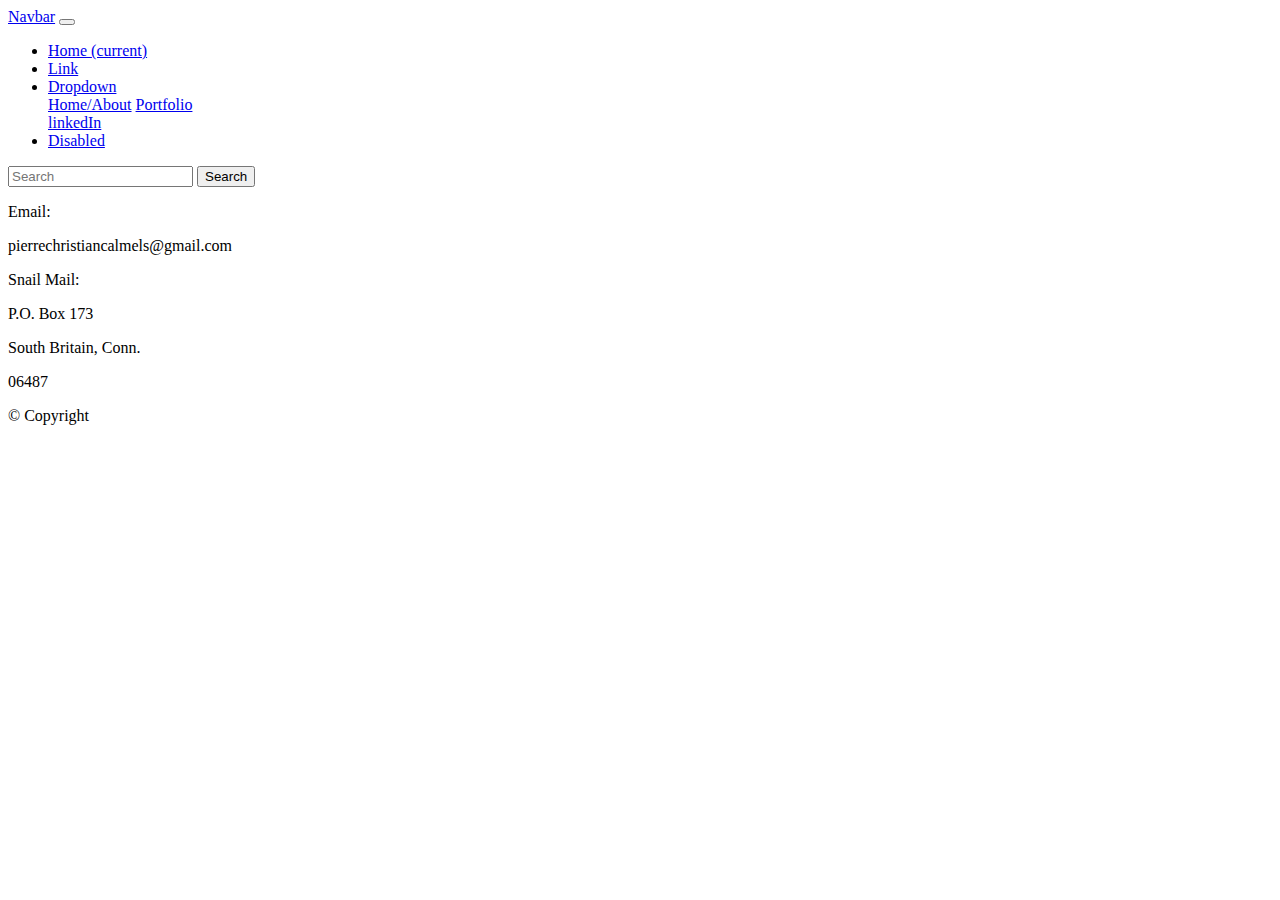
==== contact.html @ e8e4c9d7 "Master (first push)" ====
<!DOCTYPE html>
<html lang="en-us">
  <head>
    <meta charset="UTF-8" />
    <meta name="viewport" content="width=device-width, initial-scale=1.0" />
    <meta http-equiv="X-UA-Compatible" content="ie=edge" />

    <title>Bootstrap Basic Portfolio</title>

    <!-- Boostrap Stylesheet -->
    <link rel="stylesheet" href="https://stackpath.bootstrapcdn.com/bootstrap/4.5.0/css/bootstrap.min.css" integrity="sha384-9aIt2nRpC12Uk9gS9baDl411NQApFmC26EwAOH8WgZl5MYYxFfc+NcPb1dKGj7Sk" crossorigin="anonymous">
    <!-- your own CSS stylesheet -->
    <link rel="stylesheet" href="Homework-2MyOwnStylesheet.css">  
  </head>

  <body class="contact">
    <!--   navbar -->
    <nav class="navbar navbar-expand-lg navbar-light bg-light">
      <a class="navbar-brand" href="#">Navbar</a>
      <button class="navbar-toggler" type="button" data-toggle="collapse" data-target="#navbarSupportedContent" aria-controls="navbarSupportedContent" aria-expanded="false" aria-label="Toggle navigation">
        <span class="navbar-toggler-icon"></span>
      </button>
    
      <div class="collapse navbar-collapse" id="navbarSupportedContent">
        <ul class="navbar-nav mr-auto">
          <li class="nav-item active">
            <a class="nav-link" href="#">Home <span class="sr-only">(current)</span></a>
          </li>
          <li class="nav-item">
            <a class="nav-link" href="#">Link</a>
          </li>
          <li class="nav-item dropdown">
            <a class="nav-link dropdown-toggle" href="#" id="navbarDropdown" role="button" data-toggle="dropdown" aria-haspopup="true" aria-expanded="false">
              Dropdown
            </a>
            <div class="dropdown-menu" aria-labelledby="navbarDropdown">
              <a class="dropdown-item" href="index.html">Home/About</a>
              <a class="dropdown-item" href="portfolio.html">Portfolio</a>
              <div class="dropdown-divider"></div>
              <a class="dropdown-item" href="#">linkedIn</a>
            </div>
          </li>
          <li class="nav-item">
            <a class="nav-link disabled" href="#">Disabled</a>
          </li>
        </ul>
        <form class="form-inline my-2 my-lg-0">
          <input class="form-control mr-sm-2" type="search" placeholder="Search" aria-label="Search">
          <button class="btn btn-outline-success my-2 my-sm-0" type="submit">Search</button>
        </form>
      </div>
    </nav>
    <!-- Start of container -->
    <div class="container">
      <div class="row">
        <div class="col-md-6">
          <p>Email: 
            <p>pierrechristiancalmels@gmail.com</p>
          </p>
        </div>  
        <div class="col-md-6">
          <p>Snail Mail:</p> 
          <p>P.O. Box 173</p>
          <p>South Britain, Conn.</p>
          <p>06487</p>     
        </div>  
      </div>
    </div>
    <!-- End of container -->

    <!-- Start of footer -->
    <footer class="footer">
      <div class="container">      
        <div class="row">
          <div class="col-md-12">
            <div class="two-toned-footer-color"></div>
              <p class="text-muted text-muted-footer text-center">
                &copy; Copyright
              </p>
            </div>
          </div>
        </div>    
      </div>  
    </footer>

    <!-- End of footer -->

    <!-- jQuery CDN -->
    <script src="https://code.jquery.com/jquery-3.5.1.slim.min.js" integrity="sha384-DfXdz2htPH0lsSSs5nCTpuj/zy4C+OGpamoFVy38MVBnE+IbbVYUew+OrCXaRkfj" crossorigin="anonymous"></script>
    <script src="https://cdn.jsdelivr.net/npm/popper.js@1.16.0/dist/umd/popper.min.js" integrity="sha384-Q6E9RHvbIyZFJoft+2mJbHaEWldlvI9IOYy5n3zV9zzTtmI3UksdQRVvoxMfooAo" crossorigin="anonymous"></script>
    <!-- Bootstrap CDN -->
    <script src="https://stackpath.bootstrapcdn.com/bootstrap/4.5.0/js/bootstrap.min.js" integrity="sha384-OgVRvuATP1z7JjHLkuOU7Xw704+h835Lr+6QL9UvYjZE3Ipu6Tp75j7Bh/kR0JKI" crossorigin="anonymous"></script>
  </body>
</html>
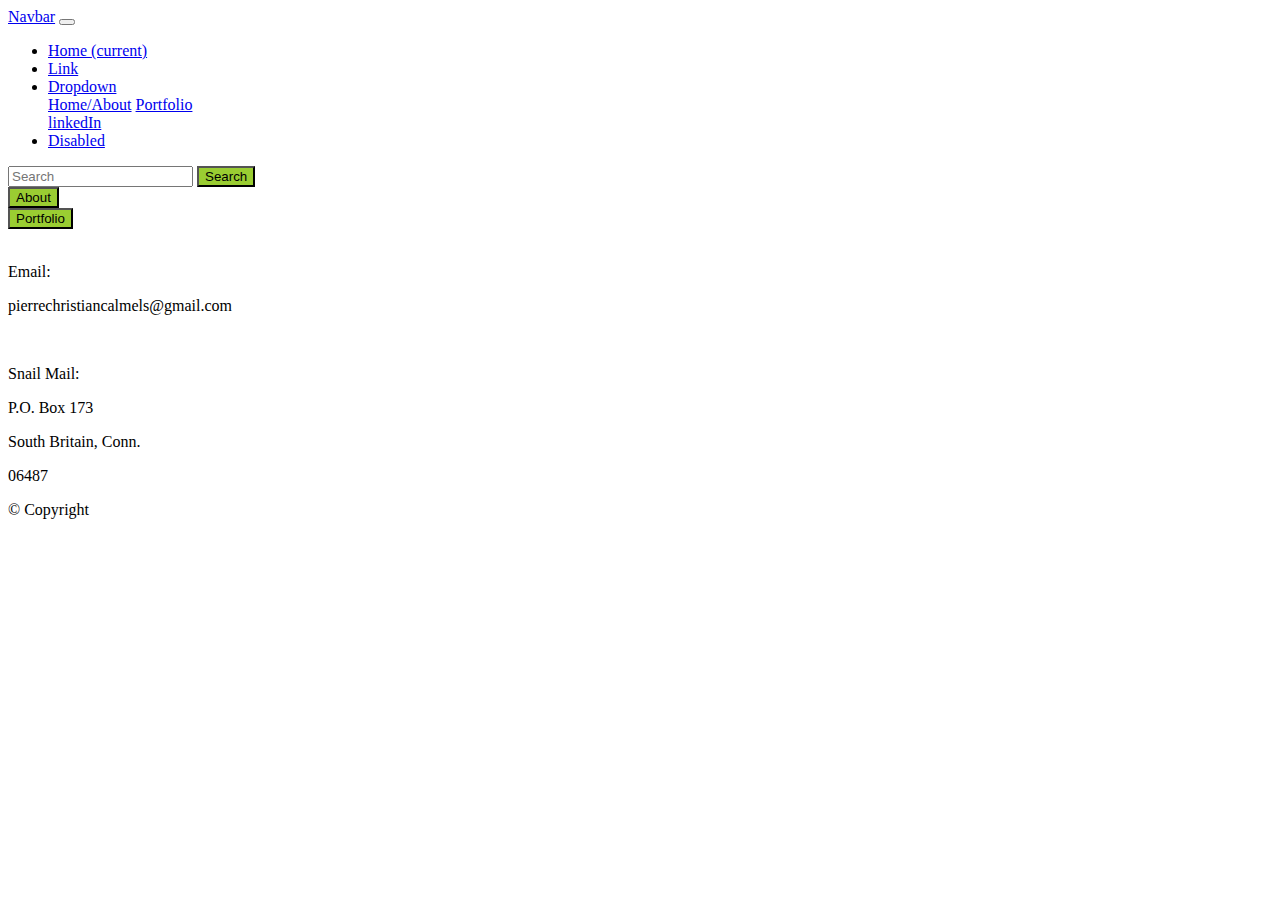
==== commit 25a58246: "Footer fixed-bottom, Deleted some images. Added remaining images to portfolio. Corrected some html i" ====
--- a/contact.html
+++ b/contact.html
@@ -10,7 +10,7 @@
     <!-- Boostrap Stylesheet -->
     <link rel="stylesheet" href="https://stackpath.bootstrapcdn.com/bootstrap/4.5.0/css/bootstrap.min.css" integrity="sha384-9aIt2nRpC12Uk9gS9baDl411NQApFmC26EwAOH8WgZl5MYYxFfc+NcPb1dKGj7Sk" crossorigin="anonymous">
     <!-- your own CSS stylesheet -->
-    <link rel="stylesheet" href="Homework-2MyOwnStylesheet.css">  
+    <link rel="stylesheet" href="./Assets/css/Homework-2MyOwnStylesheet.css">  
   </head>
 
   <body class="contact">
@@ -37,7 +37,7 @@
               <a class="dropdown-item" href="index.html">Home/About</a>
               <a class="dropdown-item" href="portfolio.html">Portfolio</a>
               <div class="dropdown-divider"></div>
-              <a class="dropdown-item" href="#">linkedIn</a>
+              <a class="dropdown-item" href="https://www.linkedin.com/in/pierre-calmels-5a425a20">linkedIn</a>
             </div>
           </li>
           <li class="nav-item">
@@ -53,27 +53,42 @@
     <!-- Start of container -->
     <div class="container">
       <div class="row">
-        <div class="col-md-6">
+        <div class="col-fluid-1">
+          <input type="button" class="btn btn-info" value="About" onclick=" relocate_about()">
+        </div>  
+        <div class="col-fluid-1">
+          <input type="button" class="btn btn-info" value="Portfolio" onclick=" relocate_portfolio()">
+        </div>  
+      </div>
+    </div>
+    <br>
+    <div class="container">
+      <div class="row">
+        <div class="col-fluid-12">
           <p>Email: 
             <p>pierrechristiancalmels@gmail.com</p>
           </p>
         </div>  
-        <div class="col-md-6">
-          <p>Snail Mail:</p> 
-          <p>P.O. Box 173</p>
-          <p>South Britain, Conn.</p>
-          <p>06487</p>     
+      </div>
+    <br>
+      <div class="row">  
+        <div class="col-fluid-12">
+          <p>Snail Mail: 
+            <p>P.O. Box 173</p>
+            <p>South Britain, Conn.</p>
+            <p>06487</p>
+          </p>    
         </div>  
       </div>
     </div>
     <!-- End of container -->
 
     <!-- Start of footer -->
-    <footer class="footer">
+    <footer class="fixed-bottom">
       <div class="container">      
         <div class="row">
           <div class="col-md-12">
-            <div class="two-toned-footer-color"></div>
+            <div class="two-toned-footer-color">
               <p class="text-muted text-muted-footer text-center">
                 &copy; Copyright
               </p>
@@ -84,6 +99,17 @@
     </footer>
 
     <!-- End of footer -->
+    <script>
+      function relocate_about()
+      {
+           location.href = "index.html";
+      } 
+      
+      function relocate_portfolio()
+      {
+           location.href = "portfolio.html";
+      } 
+    </script>
 
     <!-- jQuery CDN -->
     <script src="https://code.jquery.com/jquery-3.5.1.slim.min.js" integrity="sha384-DfXdz2htPH0lsSSs5nCTpuj/zy4C+OGpamoFVy38MVBnE+IbbVYUew+OrCXaRkfj" crossorigin="anonymous"></script>
--- a/Assets/css/Homework-2MyOwnStylesheet.css
+++ b/Assets/css/Homework-2MyOwnStylesheet.css
@@ -0,0 +1,52 @@
+.index #myBuddies{
+    background-color:yellowgreen;
+    color:rgb(72, 153, 234);
+    }
+    
+
+.index #bioName{
+    background-color:rgb(72, 153, 234);
+    color:yellowgreen;
+}
+
+.index .two-toned-footer-color{
+    background-color: rgb(72, 153, 234);
+}
+
+.index #wills{
+    font-size: x-large;
+    text-decoration-line: underline;
+    text-decoration-style: solid;  
+    border: 2px Solid yellowgreen;
+    color:rgb(72, 153, 234);
+}
+
+.index #josie{
+    font-size: x-large;
+    text-decoration-line: underline;
+    text-decoration-style: solid;
+    border: 2px Solid rgb(72, 153, 234);
+    color:yellowgreen;
+}
+ 
+.index #superFriends{
+    text-decoration-line: underline;
+    text-decoration-style: solid;  
+    border: 2px Solid yellowgreen;
+    color:rgb(72, 153, 234);
+}
+}
+
+.portfolio{
+
+}
+
+.contact{
+
+}
+
+
+
+.btn{
+    background-color:yellowgreen;
+}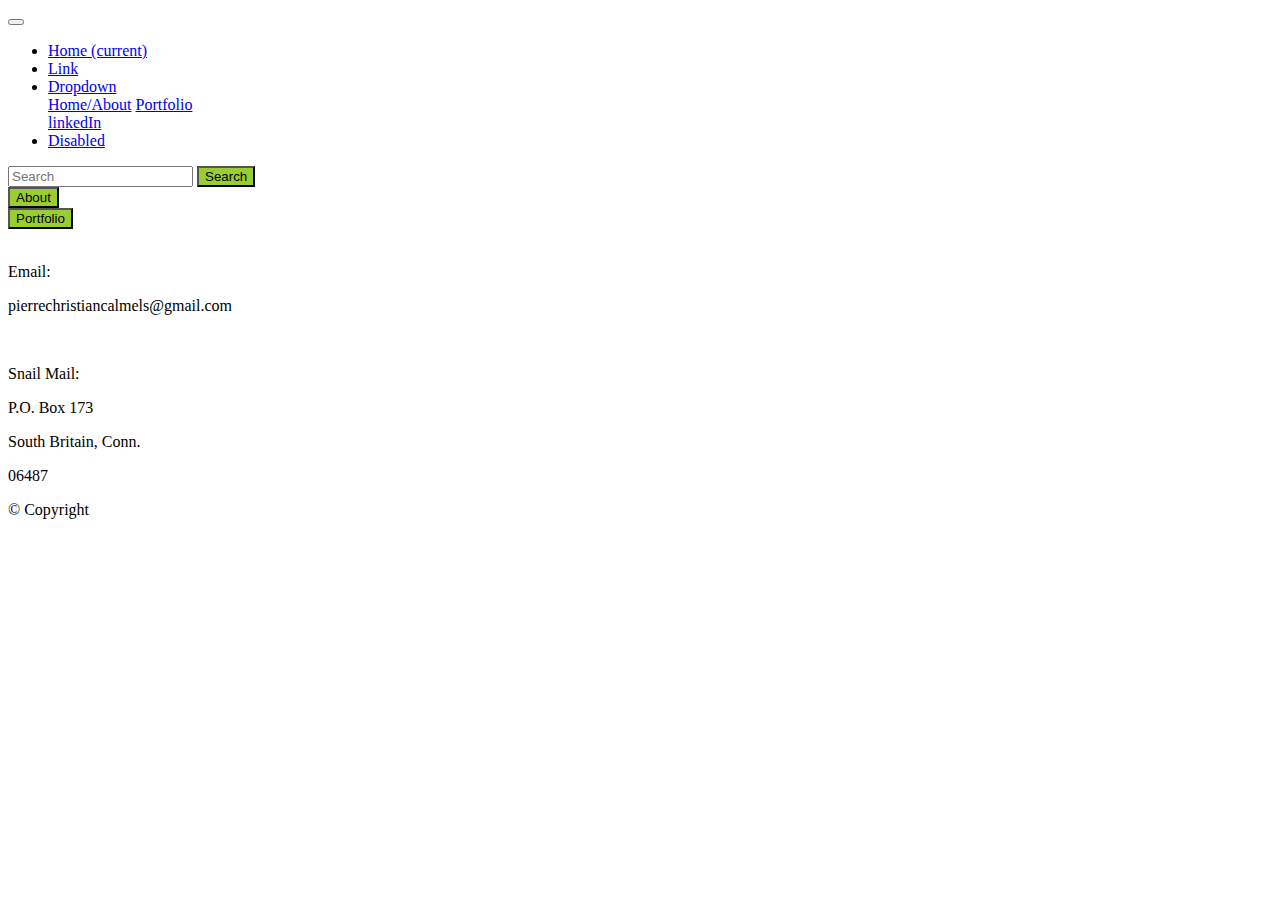
==== commit 70ec7783: "ideally this would have been done earlier" ====
--- a/contact.html
+++ b/contact.html
@@ -16,7 +16,7 @@
   <body class="contact">
     <!--   navbar -->
     <nav class="navbar navbar-expand-lg navbar-light bg-light">
-      <a class="navbar-brand" href="#">Navbar</a>
+      <a class="navbar-brand" href="#"></a>
       <button class="navbar-toggler" type="button" data-toggle="collapse" data-target="#navbarSupportedContent" aria-controls="navbarSupportedContent" aria-expanded="false" aria-label="Toggle navigation">
         <span class="navbar-toggler-icon"></span>
       </button>
--- a/Assets/css/Homework-2MyOwnStylesheet.css
+++ b/Assets/css/Homework-2MyOwnStylesheet.css
@@ -35,7 +35,7 @@
     border: 2px Solid yellowgreen;
     color:rgb(72, 153, 234);
 }
-}
+
 
 .portfolio{
 
